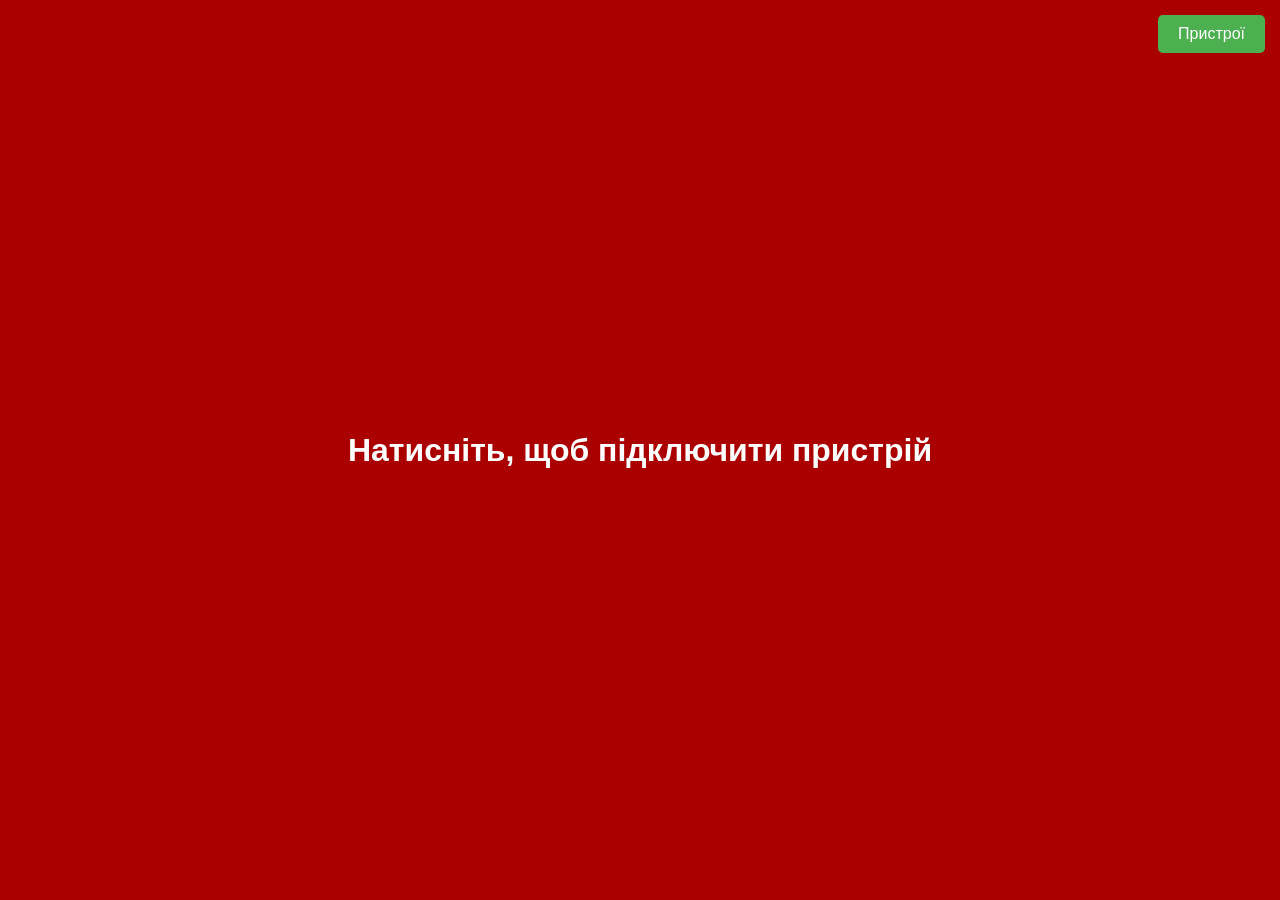
==== index.html @ 92d0687e "wip" ====
<!DOCTYPE html>
<html lang="uk">
<head>
  <meta charset="UTF-8" />
  <meta name="viewport" content="width=device-width, initial-scale=1.0" />
  <title>Координати дитини</title>

  <link rel="stylesheet" href="styles/style.css" />
  <link href="styles/leaflet.css" rel="stylesheet" />
  <link rel="stylesheet" href="https://cdnjs.cloudflare.com/ajax/libs/leaflet.draw/1.0.4/leaflet.draw.css" />
  <link rel="shortcut icon" href="img/tourist_icon.png" type="image/x-icon" />
  <link rel="manifest" href="manifest.json" />
  <link rel="icon" href="images/icon_192.png" />

  <style>
    body {
      font-family: Arial, sans-serif;
      display: flex;
      flex-direction: column;
      align-items: center;
      padding: 20px;
    }

    #devicesTable {
      display: none;
      position: absolute;
      top: 60px;
      right: 15px;
      z-index: 1000;
      background: white;
      border: 1px solid #ccc;
      border-collapse: collapse;
      box-shadow: 0 0 10px rgba(0,0,0,0.1);
    }

    #devicesTable th,
    #devicesTable td {
      border: 1px solid #ccc;
      padding: 8px;
      text-align: left;
    }

    #devicesTable th {
      background-color: #f2f2f2;
    }

    #showDevicesBtn {
      position: absolute;
      top: 15px;
      right: 15px;
      z-index: 1000;
      padding: 10px 20px;
      font-size: 16px;
      cursor: pointer;
      background-color: #4CAF50;
      color: white;
      border: none;
      border-radius: 5px;
    }

    #showDevicesBtn:hover {
      background-color: #45a049;
    }

    #manualAddForm {
      display: none;
      position: absolute;
      top: 270px;
      right: 15px;
      z-index: 1000;
      background: white;
      padding: 15px;
      border: 1px solid #ccc;
      box-shadow: 0 0 10px rgba(0,0,0,0.1);
      border-radius: 8px;
    }

    #manualAddForm input, #manualAddForm button {
      margin: 5px 0;
      padding: 8px;
      font-size: 14px;
      border-radius: 5px;
      border: 1px solid #ccc;
      width: 100%;
    }

    #addManualDeviceBtn {
      background-color: #2196F3;
      color: white;
      border: none;
      cursor: pointer;
    }

    #addManualDeviceBtn:hover {
      background-color: #1976D2;
    }

    .device-action-btn {
      padding: 5px 10px;
      background-color: #f44336;
      color: white;
      border: none;
      border-radius: 4px;
      cursor: pointer;
    }

    .device-action-btn:hover {
      background-color: #d32f2f;
    }
  </style>
</head>

<body>
  <div id="portConnectScreen">
    <h1>Натисніть, щоб підключити пристрій</h1>
  </div>

  <div id="osm-map"></div>

  <button id="showCacheAreaBtn" style="position:absolute; bottom:15px; left:15px; z-index:1000; display: none;">Переглянути закешовану зону</button>
  <button id="read" style="position:absolute; top:8px; left:40px; z-index:1000; display: none;">Сканувати пристрої</button>
  <button id="start" style="position:absolute; top:30px; left:40px; z-index:1000; display: none;" disabled>Отримувати дані з пристрою</button>
  <button id="stop" style="position:absolute; top:50px; left:40px; z-index:1000; display: none;" disabled>Перестати отримувати дані</button>

  <p id="alert">Тестове сповіщення</p>

  <!-- Кнопка -->
  <button id="showDevicesBtn">Пристрої</button>

  <!-- Таблиця -->
  <table id="devicesTable">
    <thead>
      <tr>
        <th>ID пристрою</th>
        <th>Ім’я</th>
        <th>Дія</th>
      </tr>
    </thead>
    <tbody id="devicesTableBody"></tbody>
  </table>

  <!-- Форма додавання вручну -->
  <div id="manualAddForm">
    <h3>Додати пристрій вручну</h3>
    <input type="text" id="manualIdInput" placeholder="Введіть ID пристрою" />
    <input type="text" id="manualNameInput" placeholder="Введіть ім’я пристрою" />
    <button id="addManualDeviceBtn">Додати</button>
  </div>

  <!-- Скрипти -->
  <script src="scripts/leaflet.js"></script>
  <script src="https://cdnjs.cloudflare.com/ajax/libs/leaflet.draw/1.0.4/leaflet.draw.js"></script>
  <script src="https://unpkg.com/dexie/dist/dexie.js"></script>
  <script src="scripts/script.js"></script>
</body>
</html>
---- styles/style.css ----
@import url("https://fonts.googleapis.com/css2?family=Open+Sans:ital,wght@0,300..800;1,300..800&display=swap");
::-webkit-scrollbar {
  width: 10px;
}

::-webkit-scrollbar-track {
  background: #FFFFFF;
}

::-webkit-scrollbar-thumb {
  background: #aa0000;
}

::-webkit-scrollbar-thumb:hover {
  background-color: #aa0000;
  filter: grayscale(100%);
}

body {
  padding: 0;
  margin: 0;
  box-sizing: border-box;
  font-family: "Open Sans", sans-serif;
  font-weight: 300;
  font-style: normal;
}
body #portConnectScreen {
  position: fixed;
  top: 0;
  left: 0;
  width: 100%;
  height: 100%;
  background-color: #aa0000;
  z-index: 999;
  display: flex;
  justify-content: center;
  align-items: center;
  transition: all 1000ms ease-in-out;
}
body #portConnectScreen h1 {
  margin: 0;
  padding: 0;
  color: #FFFFFF;
  word-wrap: break-word;
  text-align: center;
  max-width: 70%;
  cursor: pointer;
}
body #osm-map {
  position: absolute;
  top: 0;
  left: 0;
  height: 100vh;
  width: 100vw;
  z-index: 0;
}
body #osm-map .leaflet-bottom,
body #osm-map .leaflet-right {
  display: none;
}
body #alert {
  position: fixed;
  right: 15px;
  bottom: -100%;
  padding: 5px 5%;
  width: -moz-fit-content;
  width: fit-content;
  height: 50px;
  border-radius: 50px;
  display: flex;
  align-items: center;
  justify-content: center;
  text-align: center;
  background-color: #aa0000;
  color: #FFFFFF;
  cursor: pointer;
  -webkit-user-select: none;
     -moz-user-select: none;
          user-select: none;
  transition: all 250ms ease-in-out;
}/*# sourceMappingURL=style.css.map */

#cacheButtons {
  display: none;
}
---- styles/leaflet.css ----
/* required styles */

.leaflet-pane,
.leaflet-tile,
.leaflet-marker-icon,
.leaflet-marker-shadow,
.leaflet-tile-container,
.leaflet-pane>svg,
.leaflet-pane>canvas,
.leaflet-zoom-box,
.leaflet-image-layer,
.leaflet-layer {
    position: absolute;
    left: 0;
    top: 0;
}

.leaflet-container {
    overflow: hidden;
}

.leaflet-tile,
.leaflet-marker-icon,
.leaflet-marker-shadow {
    -webkit-user-select: none;
    -moz-user-select: none;
    user-select: none;
    -webkit-user-drag: none;
}


/* Prevents IE11 from highlighting tiles in blue */

.leaflet-tile::selection {
    background: transparent;
}


/* Safari renders non-retina tile on retina better with this, but Chrome is worse */

.leaflet-safari .leaflet-tile {
    image-rendering: -webkit-optimize-contrast;
}


/* hack that prevents hw layers "stretching" when loading new tiles */

.leaflet-safari .leaflet-tile-container {
    width: 1600px;
    height: 1600px;
    -webkit-transform-origin: 0 0;
}

.leaflet-marker-icon,
.leaflet-marker-shadow {
    display: block;
}


/* .leaflet-container svg: reset svg max-width decleration shipped in Joomla! (joomla.org) 3.x */


/* .leaflet-container img: map is broken in FF if you have max-width: 100% on tiles */

.leaflet-container .leaflet-overlay-pane svg,
.leaflet-container .leaflet-marker-pane img,
.leaflet-container .leaflet-shadow-pane img,
.leaflet-container .leaflet-tile-pane img,
.leaflet-container img.leaflet-image-layer,
.leaflet-container .leaflet-tile {
    max-width: none !important;
    max-height: none !important;
}

.leaflet-container.leaflet-touch-zoom {
    -ms-touch-action: pan-x pan-y;
    touch-action: pan-x pan-y;
}

.leaflet-container.leaflet-touch-drag {
    -ms-touch-action: pinch-zoom;
    /* Fallback for FF which doesn't support pinch-zoom */
    touch-action: none;
    touch-action: pinch-zoom;
}

.leaflet-container.leaflet-touch-drag.leaflet-touch-zoom {
    -ms-touch-action: none;
    touch-action: none;
}

.leaflet-container {
    -webkit-tap-highlight-color: transparent;
}

.leaflet-container a {
    -webkit-tap-highlight-color: rgba(51, 181, 229, 0.4);
}

.leaflet-tile {
    filter: inherit;
    visibility: hidden;
}

.leaflet-tile-loaded {
    visibility: inherit;
}

.leaflet-zoom-box {
    width: 0;
    height: 0;
    -moz-box-sizing: border-box;
    box-sizing: border-box;
    z-index: 800;
}


/* workaround for https://bugzilla.mozilla.org/show_bug.cgi?id=888319 */

.leaflet-overlay-pane svg {
    -moz-user-select: none;
}

.leaflet-pane {
    z-index: 400;
}

.leaflet-tile-pane {
    z-index: 200;
}

.leaflet-overlay-pane {
    z-index: 400;
}

.leaflet-shadow-pane {
    z-index: 500;
}

.leaflet-marker-pane {
    z-index: 600;
}

.leaflet-tooltip-pane {
    z-index: 650;
}

.leaflet-popup-pane {
    z-index: 700;
}

.leaflet-map-pane canvas {
    z-index: 100;
}

.leaflet-map-pane svg {
    z-index: 200;
}

.leaflet-vml-shape {
    width: 1px;
    height: 1px;
}

.lvml {
    behavior: url(#default#VML);
    display: inline-block;
    position: absolute;
}


/* control positioning */

.leaflet-control {
    position: relative;
    z-index: 800;
    pointer-events: visiblePainted;
    /* IE 9-10 doesn't have auto */
    pointer-events: auto;
}

.leaflet-top,
.leaflet-bottom {
    position: absolute;
    z-index: 1000;
    pointer-events: none;
}

.leaflet-top {
    top: 0;
}

.leaflet-right {
    right: 0;
}

.leaflet-bottom {
    bottom: 0;
}

.leaflet-left {
    left: 0;
}

.leaflet-control {
    float: left;
    clear: both;
}

.leaflet-right .leaflet-control {
    float: right;
}

.leaflet-top .leaflet-control {
    margin-top: 10px;
}

.leaflet-bottom .leaflet-control {
    margin-bottom: 10px;
}

.leaflet-left .leaflet-control {
    margin-left: 10px;
}

.leaflet-right .leaflet-control {
    margin-right: 10px;
}


/* zoom and fade animations */

.leaflet-fade-anim .leaflet-tile {
    will-change: opacity;
}

.leaflet-fade-anim .leaflet-popup {
    opacity: 0;
    -webkit-transition: opacity 0.2s linear;
    -moz-transition: opacity 0.2s linear;
    transition: opacity 0.2s linear;
}

.leaflet-fade-anim .leaflet-map-pane .leaflet-popup {
    opacity: 1;
}

.leaflet-zoom-animated {
    -webkit-transform-origin: 0 0;
    -ms-transform-origin: 0 0;
    transform-origin: 0 0;
}

.leaflet-zoom-anim .leaflet-zoom-animated {
    will-change: transform;
}

.leaflet-zoom-anim .leaflet-zoom-animated {
    -webkit-transition: -webkit-transform 0.25s cubic-bezier(0, 0, 0.25, 1);
    -moz-transition: -moz-transform 0.25s cubic-bezier(0, 0, 0.25, 1);
    transition: transform 0.25s cubic-bezier(0, 0, 0.25, 1);
}

.leaflet-zoom-anim .leaflet-tile,
.leaflet-pan-anim .leaflet-tile {
    -webkit-transition: none;
    -moz-transition: none;
    transition: none;
}

.leaflet-zoom-anim .leaflet-zoom-hide {
    visibility: hidden;
}


/* cursors */

.leaflet-interactive {
    cursor: pointer;
}

.leaflet-grab {
    cursor: -webkit-grab;
    cursor: -moz-grab;
    cursor: grab;
}

.leaflet-crosshair,
.leaflet-crosshair .leaflet-interactive {
    cursor: crosshair;
}

.leaflet-popup-pane,
.leaflet-control {
    cursor: auto;
}

.leaflet-dragging .leaflet-grab,
.leaflet-dragging .leaflet-grab .leaflet-interactive,
.leaflet-dragging .leaflet-marker-draggable {
    cursor: move;
    cursor: -webkit-grabbing;
    cursor: -moz-grabbing;
    cursor: grabbing;
}


/* marker & overlays interactivity */

.leaflet-marker-icon,
.leaflet-marker-shadow,
.leaflet-image-layer,
.leaflet-pane>svg path,
.leaflet-tile-container {
    pointer-events: none;
}

.leaflet-marker-icon.leaflet-interactive,
.leaflet-image-layer.leaflet-interactive,
.leaflet-pane>svg path.leaflet-interactive,
svg.leaflet-image-layer.leaflet-interactive path {
    pointer-events: visiblePainted;
    /* IE 9-10 doesn't have auto */
    pointer-events: auto;
}


/* visual tweaks */

.leaflet-container {
    background: #ddd;
    outline: 0;
}

.leaflet-container a {
    color: #0078A8;
}

.leaflet-container a.leaflet-active {
    outline: 2px solid orange;
}

.leaflet-zoom-box {
    border: 2px dotted #38f;
    background: rgba(255, 255, 255, 0.5);
}


/* general typography */

.leaflet-container {
    font: 12px/1.5 "Helvetica Neue", Arial, Helvetica, sans-serif;
}


/* general toolbar styles */

.leaflet-bar {
    box-shadow: 0 1px 5px rgba(0, 0, 0, 0.65);
    border-radius: 4px;
}

.leaflet-bar a,
.leaflet-bar a:hover {
    background-color: #fff;
    border-bottom: 1px solid #ccc;
    width: 26px;
    height: 26px;
    line-height: 26px;
    display: block;
    text-align: center;
    text-decoration: none;
    color: black;
}

.leaflet-bar a,
.leaflet-control-layers-toggle {
    background-position: 50% 50%;
    background-repeat: no-repeat;
    display: block;
}

.leaflet-bar a:hover {
    background-color: #f4f4f4;
}

.leaflet-bar a:first-child {
    border-top-left-radius: 4px;
    border-top-right-radius: 4px;
}

.leaflet-bar a:last-child {
    border-bottom-left-radius: 4px;
    border-bottom-right-radius: 4px;
    border-bottom: none;
}

.leaflet-bar a.leaflet-disabled {
    cursor: default;
    background-color: #f4f4f4;
    color: #bbb;
}

.leaflet-touch .leaflet-bar a {
    width: 30px;
    height: 30px;
    line-height: 30px;
}

.leaflet-touch .leaflet-bar a:first-child {
    border-top-left-radius: 2px;
    border-top-right-radius: 2px;
}

.leaflet-touch .leaflet-bar a:last-child {
    border-bottom-left-radius: 2px;
    border-bottom-right-radius: 2px;
}


/* zoom control */

.leaflet-control-zoom-in,
.leaflet-control-zoom-out {
    font: bold 18px 'Lucida Console', Monaco, monospace;
    text-indent: 1px;
}

.leaflet-touch .leaflet-control-zoom-in,
.leaflet-touch .leaflet-control-zoom-out {
    font-size: 22px;
}


/* layers control */

.leaflet-control-layers {
    box-shadow: 0 1px 5px rgba(0, 0, 0, 0.4);
    background: #fff;
    border-radius: 5px;
}

.leaflet-control-layers-toggle {
    background-image: url(images/layers.png);
    width: 36px;
    height: 36px;
}

.leaflet-retina .leaflet-control-layers-toggle {
    background-image: url(images/layers-2x.png);
    background-size: 26px 26px;
}

.leaflet-touch .leaflet-control-layers-toggle {
    width: 44px;
    height: 44px;
}

.leaflet-control-layers .leaflet-control-layers-list,
.leaflet-control-layers-expanded .leaflet-control-layers-toggle {
    display: none;
}

.leaflet-control-layers-expanded .leaflet-control-layers-list {
    display: block;
    position: relative;
}

.leaflet-control-layers-expanded {
    padding: 6px 10px 6px 6px;
    color: #333;
    background: #fff;
}

.leaflet-control-layers-scrollbar {
    overflow-y: scroll;
    overflow-x: hidden;
    padding-right: 5px;
}

.leaflet-control-layers-selector {
    margin-top: 2px;
    position: relative;
    top: 1px;
}

.leaflet-control-layers label {
    display: block;
}

.leaflet-control-layers-separator {
    height: 0;
    border-top: 1px solid #ddd;
    margin: 5px -10px 5px -6px;
}


/* Default icon URLs */

.leaflet-default-icon-path {
    background-image: url(images/marker-icon.png);
}


/* attribution and scale controls */

.leaflet-container .leaflet-control-attribution {
    background: #fff;
    background: rgba(255, 255, 255, 0.7);
    margin: 0;
}

.leaflet-control-attribution,
.leaflet-control-scale-line {
    padding: 0 5px;
    color: #333;
}

.leaflet-control-attribution a {
    text-decoration: none;
}

.leaflet-control-attribution a:hover {
    text-decoration: underline;
}

.leaflet-container .leaflet-control-attribution,
.leaflet-container .leaflet-control-scale {
    font-size: 11px;
}

.leaflet-left .leaflet-control-scale {
    margin-left: 5px;
}

.leaflet-bottom .leaflet-control-scale {
    margin-bottom: 5px;
}

.leaflet-control-scale-line {
    border: 2px solid #777;
    border-top: none;
    line-height: 1.1;
    padding: 2px 5px 1px;
    font-size: 11px;
    white-space: nowrap;
    overflow: hidden;
    -moz-box-sizing: border-box;
    box-sizing: border-box;
    background: #fff;
    background: rgba(255, 255, 255, 0.5);
}

.leaflet-control-scale-line:not(:first-child) {
    border-top: 2px solid #777;
    border-bottom: none;
    margin-top: -2px;
}

.leaflet-control-scale-line:not(:first-child):not(:last-child) {
    border-bottom: 2px solid #777;
}

.leaflet-touch .leaflet-control-attribution,
.leaflet-touch .leaflet-control-layers,
.leaflet-touch .leaflet-bar {
    box-shadow: none;
}

.leaflet-touch .leaflet-control-layers,
.leaflet-touch .leaflet-bar {
    border: 2px solid rgba(0, 0, 0, 0.2);
    background-clip: padding-box;
}


/* popup */

.leaflet-popup {
    position: absolute;
    text-align: center;
    margin-bottom: 20px;
}

.leaflet-popup-content-wrapper {
    padding: 1px;
    text-align: left;
    border-radius: 12px;
}

.leaflet-popup-content {
    margin: 13px 19px;
    line-height: 1.4;
}

.leaflet-popup-content p {
    margin: 18px 0;
}

.leaflet-popup-tip-container {
    width: 40px;
    height: 20px;
    position: absolute;
    left: 50%;
    margin-left: -20px;
    overflow: hidden;
    pointer-events: none;
}

.leaflet-popup-tip {
    width: 17px;
    height: 17px;
    padding: 1px;
    margin: -10px auto 0;
    -webkit-transform: rotate(45deg);
    -moz-transform: rotate(45deg);
    -ms-transform: rotate(45deg);
    transform: rotate(45deg);
}

.leaflet-popup-content-wrapper,
.leaflet-popup-tip {
    background: white;
    color: #333;
    box-shadow: 0 3px 14px rgba(0, 0, 0, 0.4);
}

.leaflet-container a.leaflet-popup-close-button {
    position: absolute;
    top: 0;
    right: 0;
    padding: 4px 4px 0 0;
    border: none;
    text-align: center;
    width: 18px;
    height: 14px;
    font: 16px/14px Tahoma, Verdana, sans-serif;
    color: #c3c3c3;
    text-decoration: none;
    font-weight: bold;
    background: transparent;
}

.leaflet-container a.leaflet-popup-close-button:hover {
    color: #999;
}

.leaflet-popup-scrolled {
    overflow: auto;
    border-bottom: 1px solid #ddd;
    border-top: 1px solid #ddd;
}

.leaflet-oldie .leaflet-popup-content-wrapper {
    zoom: 1;
}

.leaflet-oldie .leaflet-popup-tip {
    width: 24px;
    margin: 0 auto;
    -ms-filter: "progid:DXImageTransform.Microsoft.Matrix(M11=0.70710678, M12=0.70710678, M21=-0.70710678, M22=0.70710678)";
    filter: progid: DXImageTransform.Microsoft.Matrix(M11=0.70710678, M12=0.70710678, M21=-0.70710678, M22=0.70710678);
}

.leaflet-oldie .leaflet-popup-tip-container {
    margin-top: -1px;
}

.leaflet-oldie .leaflet-control-zoom,
.leaflet-oldie .leaflet-control-layers,
.leaflet-oldie .leaflet-popup-content-wrapper,
.leaflet-oldie .leaflet-popup-tip {
    border: 1px solid #999;
}


/* div icon */

.leaflet-div-icon {
    background: #fff;
    border: 1px solid #666;
}


/* Tooltip */


/* Base styles for the element that has a tooltip */

.leaflet-tooltip {
    position: absolute;
    padding: 6px;
    background-color: #fff;
    border: 1px solid #fff;
    border-radius: 3px;
    color: #222;
    white-space: nowrap;
    -webkit-user-select: none;
    -moz-user-select: none;
    -ms-user-select: none;
    user-select: none;
    pointer-events: none;
    box-shadow: 0 1px 3px rgba(0, 0, 0, 0.4);
}

.leaflet-tooltip.leaflet-clickable {
    cursor: pointer;
    pointer-events: auto;
}

.leaflet-tooltip-top:before,
.leaflet-tooltip-bottom:before,
.leaflet-tooltip-left:before,
.leaflet-tooltip-right:before {
    position: absolute;
    pointer-events: none;
    border: 6px solid transparent;
    background: transparent;
    content: "";
}


/* Directions */

.leaflet-tooltip-bottom {
    margin-top: 6px;
}

.leaflet-tooltip-top {
    margin-top: -6px;
}

.leaflet-tooltip-bottom:before,
.leaflet-tooltip-top:before {
    left: 50%;
    margin-left: -6px;
}

.leaflet-tooltip-top:before {
    bottom: 0;
    margin-bottom: -12px;
    border-top-color: #fff;
}

.leaflet-tooltip-bottom:before {
    top: 0;
    margin-top: -12px;
    margin-left: -6px;
    border-bottom-color: #fff;
}

.leaflet-tooltip-left {
    margin-left: -6px;
}

.leaflet-tooltip-right {
    margin-left: 6px;
}

.leaflet-tooltip-left:before,
.leaflet-tooltip-right:before {
    top: 50%;
    margin-top: -6px;
}

.leaflet-tooltip-left:before {
    right: 0;
    margin-right: -12px;
    border-left-color: #fff;
}

.leaflet-tooltip-right:before {
    left: 0;
    margin-left: -12px;
    border-right-color: #fff;
}
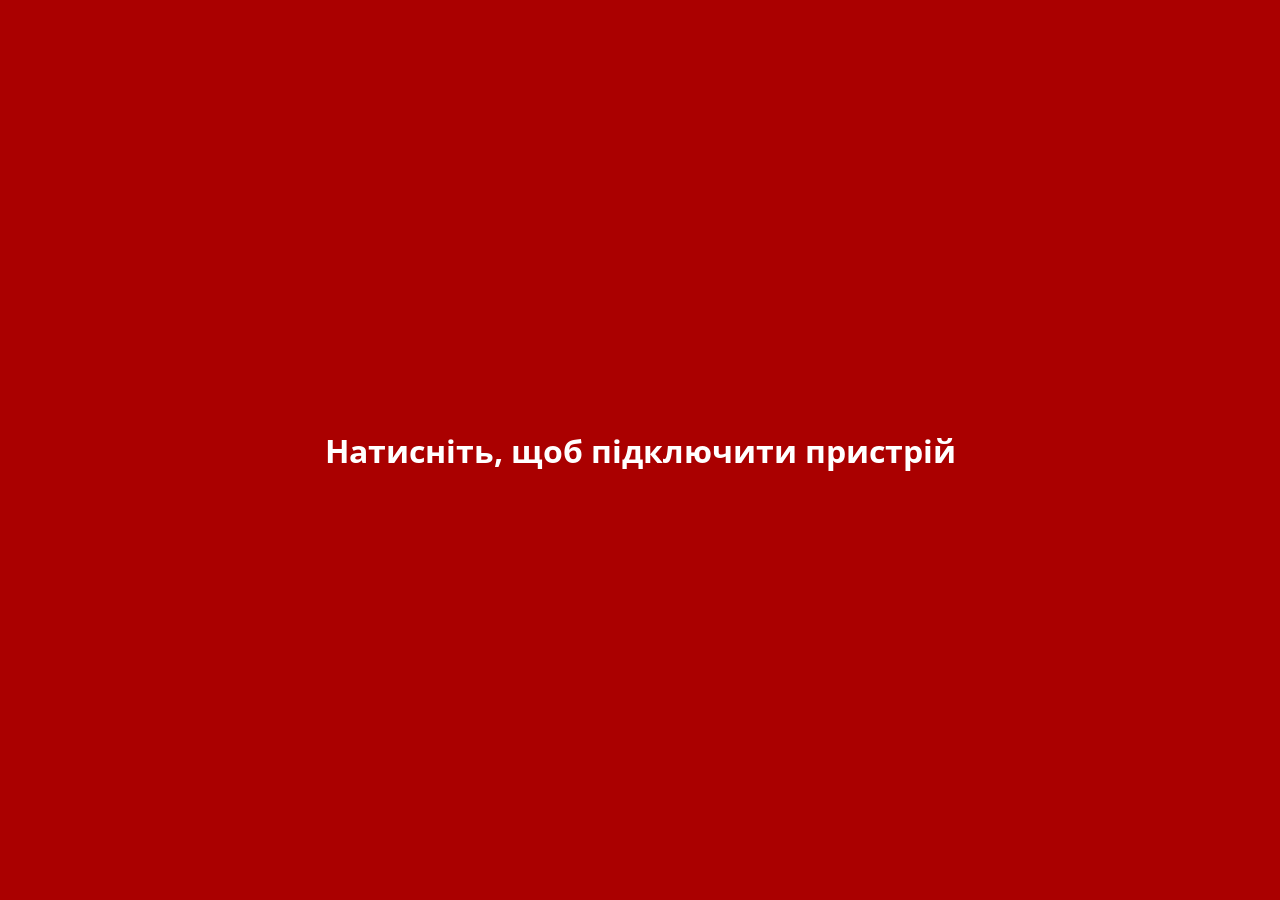
==== commit 36e2075a: "adding tables without connection to BLE and changes from rebased branch" ====
--- a/index.html
+++ b/index.html
@@ -1,157 +1,62 @@
+<!DOCTYPE html>
+<html lang="en">
 
-<!DOCTYPE html>
-<html lang="uk">
 <head>
-  <meta charset="UTF-8" />
-  <meta name="viewport" content="width=device-width, initial-scale=1.0" />
-  <title>Координати дитини</title>
+    <meta charset="UTF-8" />
+    <meta name="viewport" content="width=device-width, initial-scale=1.0" />
+    <meta name="theme-color" content="#669966">
+    <title>Координати дитини</title>
 
-  <link rel="stylesheet" href="styles/style.css" />
-  <link href="styles/leaflet.css" rel="stylesheet" />
-  <link rel="stylesheet" href="https://cdnjs.cloudflare.com/ajax/libs/leaflet.draw/1.0.4/leaflet.draw.css" />
-  <link rel="shortcut icon" href="img/tourist_icon.png" type="image/x-icon" />
-  <link rel="manifest" href="manifest.json" />
-  <link rel="icon" href="images/icon_192.png" />
+    <link rel="stylesheet" href="styles/style.css" />
+    <link href="styles/leaflet.css" rel="stylesheet" />
+    <link rel="stylesheet" href="https://cdnjs.cloudflare.com/ajax/libs/leaflet.draw/1.0.4/leaflet.draw.css" />
+    <link rel="shortcut icon" href="img/tourist_icon.png" type="image/x-icon" />
+    <link rel="manifest" href="manifest.json" />
+    <link rel="icon" href="images/icon_192.png" />
 
-  <style>
-    body {
-      font-family: Arial, sans-serif;
-      display: flex;
-      flex-direction: column;
-      align-items: center;
-      padding: 20px;
-    }
-
-    #devicesTable {
-      display: none;
-      position: absolute;
-      top: 60px;
-      right: 15px;
-      z-index: 1000;
-      background: white;
-      border: 1px solid #ccc;
-      border-collapse: collapse;
-      box-shadow: 0 0 10px rgba(0,0,0,0.1);
-    }
-
-    #devicesTable th,
-    #devicesTable td {
-      border: 1px solid #ccc;
-      padding: 8px;
-      text-align: left;
-    }
-
-    #devicesTable th {
-      background-color: #f2f2f2;
-    }
-
-    #showDevicesBtn {
-      position: absolute;
-      top: 15px;
-      right: 15px;
-      z-index: 1000;
-      padding: 10px 20px;
-      font-size: 16px;
-      cursor: pointer;
-      background-color: #4CAF50;
-      color: white;
-      border: none;
-      border-radius: 5px;
-    }
-
-    #showDevicesBtn:hover {
-      background-color: #45a049;
-    }
-
-    #manualAddForm {
-      display: none;
-      position: absolute;
-      top: 270px;
-      right: 15px;
-      z-index: 1000;
-      background: white;
-      padding: 15px;
-      border: 1px solid #ccc;
-      box-shadow: 0 0 10px rgba(0,0,0,0.1);
-      border-radius: 8px;
-    }
-
-    #manualAddForm input, #manualAddForm button {
-      margin: 5px 0;
-      padding: 8px;
-      font-size: 14px;
-      border-radius: 5px;
-      border: 1px solid #ccc;
-      width: 100%;
-    }
-
-    #addManualDeviceBtn {
-      background-color: #2196F3;
-      color: white;
-      border: none;
-      cursor: pointer;
-    }
-
-    #addManualDeviceBtn:hover {
-      background-color: #1976D2;
-    }
-
-    .device-action-btn {
-      padding: 5px 10px;
-      background-color: #f44336;
-      color: white;
-      border: none;
-      border-radius: 4px;
-      cursor: pointer;
-    }
-
-    .device-action-btn:hover {
-      background-color: #d32f2f;
-    }
-  </style>
 </head>
 
 <body>
-  <div id="portConnectScreen">
-    <h1>Натисніть, щоб підключити пристрій</h1>
-  </div>
+    <div id="portConnectScreen">
+        <h1>Натисніть, щоб підключити пристрій</h1>
+    </div>
 
-  <div id="osm-map"></div>
+    <div id="osm-map"></div>
 
-  <button id="showCacheAreaBtn" style="position:absolute; bottom:15px; left:15px; z-index:1000; display: none;">Переглянути закешовану зону</button>
-  <button id="read" style="position:absolute; top:8px; left:40px; z-index:1000; display: none;">Сканувати пристрої</button>
-  <button id="start" style="position:absolute; top:30px; left:40px; z-index:1000; display: none;" disabled>Отримувати дані з пристрою</button>
-  <button id="stop" style="position:absolute; top:50px; left:40px; z-index:1000; display: none;" disabled>Перестати отримувати дані</button>
+    <button id="showCacheAreaBtn" style="position:absolute; bottom:15px; left:15px; z-index:1000; display: none;">Переглянути закешовану зону</button>
+    <button id="read" style="position:absolute; top:8px; left:40px; z-index:1000; display: none;">Сканувати пристрої</button>
+    <button id="start" style="position:absolute; top:30px; left:40px; z-index:1000; display: none;" disabled>Отримувати дані з пристрою</button>
+    <button id="stop" style="position:absolute; top:50px; left:40px; z-index:1000; display: none;" disabled>Перестати отримувати дані</button>
+  
+    <button id="showTableBtn" style="position:absolute; top:10px; right:71px; z-index:1002; display: none;">Пристрої</button>
+    <button id="addDeviceBtn" style="position:absolute; top:30px; right:26px; z-index:1002; display: none;">Додати пристрій</button>
+    <button id="deleteDeviceBtn" style="position:absolute; top:50px; right:10px; z-index:1002; display: none;">Видалити пристрій</button>
 
-  <p id="alert">Тестове сповіщення</p>
+    <p id="alert">Тестове сповіщення</p>
 
-  <!-- Кнопка -->
-  <button id="showDevicesBtn">Пристрої</button>
+    <div id="deviceTableContainer" style="position:absolute; top:75px; right:10px; z-index:1001; display:none; background:white; padding:10px; border-radius:8px; box-shadow:0 0 10px rgba(0,0,0,0.3);">
+        <table id="devicesTable" border="1px">
+            <thead>
+                <th>ID пристрою</th>
+                <th>Ім’я та прізвище дитини</th>
+            </thead>
+            <tbody>
+                <tr>
+                    <td>
+                        <input type="text" name="ID пристрою" placeholder="Введіть ID пристрою">
+                    </td>
+                    <td>
+                        <input type="text" name="Ім’я та прізвище дитини" placeholder="Введіть дані">
+                    </td>
+                </tr>
+            </tbody>
+        </table>
+    </div>
+  
+    <script src="scripts/leaflet.js"></script>
+    <script src="https://cdnjs.cloudflare.com/ajax/libs/leaflet.draw/1.0.4/leaflet.draw.js"></script>
+    <script src="https://unpkg.com/dexie/dist/dexie.js"></script>
+    <script src="scripts/script.js"></script>
+</body>
 
-  <!-- Таблиця -->
-  <table id="devicesTable">
-    <thead>
-      <tr>
-        <th>ID пристрою</th>
-        <th>Ім’я</th>
-        <th>Дія</th>
-      </tr>
-    </thead>
-    <tbody id="devicesTableBody"></tbody>
-  </table>
-
-  <!-- Форма додавання вручну -->
-  <div id="manualAddForm">
-    <h3>Додати пристрій вручну</h3>
-    <input type="text" id="manualIdInput" placeholder="Введіть ID пристрою" />
-    <input type="text" id="manualNameInput" placeholder="Введіть ім’я пристрою" />
-    <button id="addManualDeviceBtn">Додати</button>
-  </div>
-
-  <!-- Скрипти -->
-  <script src="scripts/leaflet.js"></script>
-  <script src="https://cdnjs.cloudflare.com/ajax/libs/leaflet.draw/1.0.4/leaflet.draw.js"></script>
-  <script src="https://unpkg.com/dexie/dist/dexie.js"></script>
-  <script src="scripts/script.js"></script>
-</body>
-</html>
+</html>
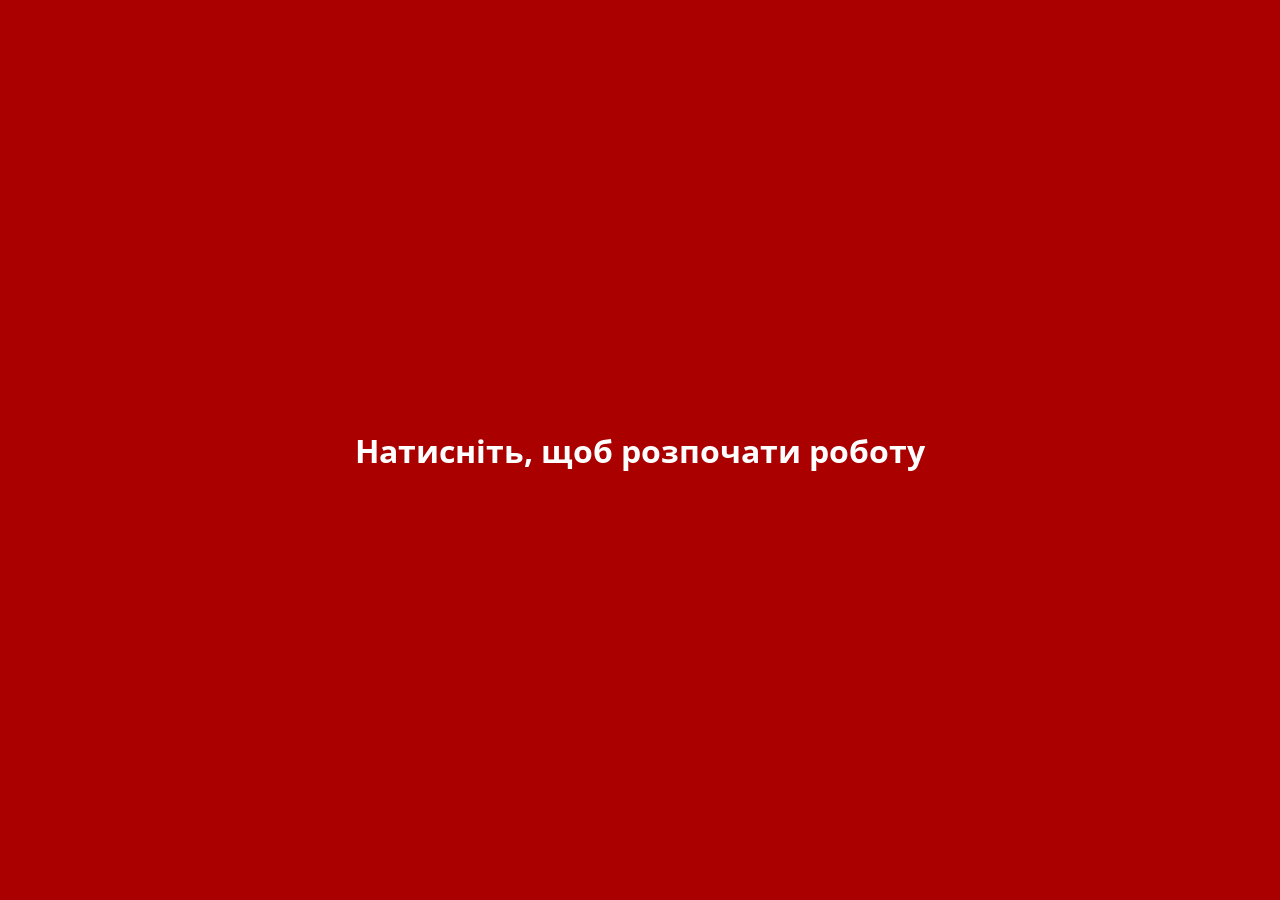
==== commit ecd3bb7d: "adding info popups" ====
--- a/index.html
+++ b/index.html
@@ -18,7 +18,7 @@
 
 <body>
     <div id="portConnectScreen">
-        <h1>Натисніть, щоб підключити пристрій</h1>
+        <h1>Натисніть, щоб розпочати роботу</h1>
     </div>
 
     <div id="osm-map"></div>
@@ -29,8 +29,8 @@
     <button id="stop" style="position:absolute; top:50px; left:40px; z-index:1000; display: none;" disabled>Перестати отримувати дані</button>
   
     <button id="showTableBtn" style="position:absolute; top:10px; right:71px; z-index:1002; display: none;">Пристрої</button>
-    <button id="addDeviceBtn" style="position:absolute; top:30px; right:26px; z-index:1002; display: none;">Додати пристрій</button>
-    <button id="deleteDeviceBtn" style="position:absolute; top:50px; right:10px; z-index:1002; display: none;">Видалити пристрій</button>
+    <button id="addDeviceBtn" style="position:absolute; top:30px; right:43px; z-index:1002; display: none;">Додати рядок</button>
+    <button id="deleteDeviceBtn" style="position:absolute; top:50px; right:27px; z-index:1002; display: none;">Видалити рядок</button>
 
     <p id="alert">Тестове сповіщення</p>
 
@@ -41,14 +41,6 @@
                 <th>Ім’я та прізвище дитини</th>
             </thead>
             <tbody>
-                <tr>
-                    <td>
-                        <input type="text" name="ID пристрою" placeholder="Введіть ID пристрою">
-                    </td>
-                    <td>
-                        <input type="text" name="Ім’я та прізвище дитини" placeholder="Введіть дані">
-                    </td>
-                </tr>
             </tbody>
         </table>
     </div>
